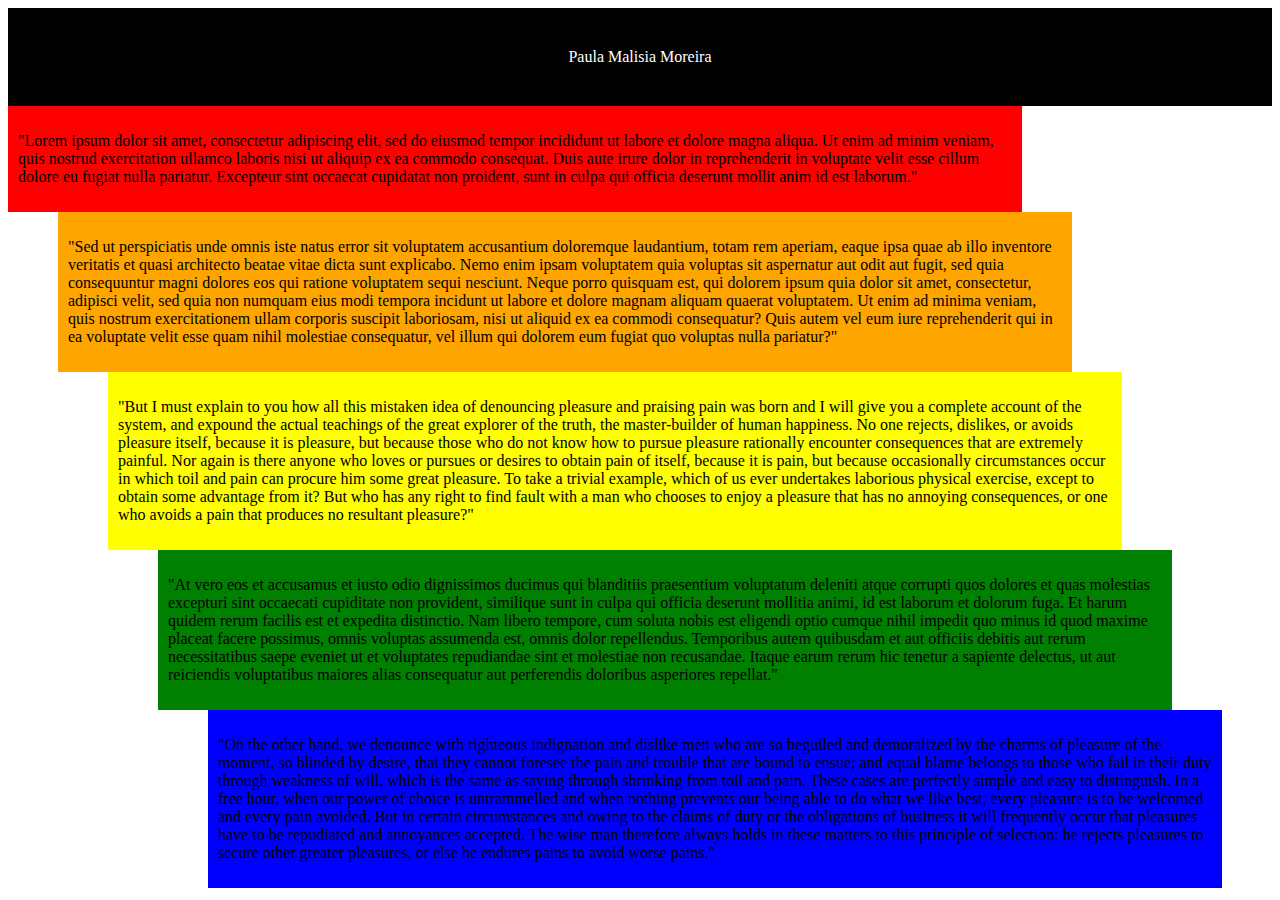
==== avaliacao/avaliacao/estrutura/atividade/att.html @ a276a2b1 "Adicionar avaliavao" ====
<!DOCTYPE html>
<html lang="ptbr">
<head>
    <meta charset="UTF-8">
    <meta name="viewport" content="width=device-width, initial-scale=1.0">
    <link rel="stylesheet" href="../../visual/estilo/geral.css">
    <title>Document</title>
</head>
<body>
    <header> Paula Malisia Moreira</header>

<main>
    <section>
        <div id="Vermelho">
            <p> "Lorem ipsum dolor sit amet, consectetur adipiscing elit, sed do eiusmod tempor incididunt ut labore et dolore magna aliqua. 
                Ut enim ad minim veniam, quis nostrud exercitation ullamco laboris nisi ut aliquip ex ea commodo consequat. Duis aute irure dolor
                 in reprehenderit in voluptate velit esse cillum dolore eu fugiat nulla pariatur. Excepteur sint occaecat cupidatat non proident,
                  sunt in culpa qui officia deserunt mollit anim id est laborum."</p> 
        </div>
    </section>

    <section>
        <div id="Laranja">
            <p>"Sed ut perspiciatis unde omnis iste natus error sit voluptatem accusantium doloremque laudantium, totam rem aperiam, eaque ipsa
                 quae ab illo inventore veritatis et quasi architecto beatae vitae dicta sunt explicabo. Nemo enim ipsam voluptatem quia voluptas 
                 sit aspernatur aut odit aut fugit, sed quia consequuntur magni dolores eos qui ratione voluptatem sequi nesciunt. Neque porro 
                 quisquam est, qui dolorem ipsum quia dolor sit amet, consectetur, adipisci velit, sed quia non numquam eius modi tempora incidunt 
                 ut labore et dolore magnam aliquam quaerat voluptatem. Ut enim ad minima veniam, quis nostrum exercitationem ullam corporis suscipit 
                 laboriosam, nisi ut aliquid ex ea commodi consequatur? Quis autem vel eum iure reprehenderit qui in ea voluptate velit esse quam 
                 nihil molestiae consequatur, vel illum qui dolorem eum fugiat quo voluptas nulla pariatur?"</p>
        </div>
    </section>

    <section>
        <div id="Amarelo"><p>"But I must explain to you how all this mistaken idea of denouncing pleasure and praising pain was born and I will give you a complete 
            account of the system, and expound the actual teachings of the great explorer of the truth, the master-builder of human happiness. No one 
            rejects, dislikes, or avoids pleasure itself, because it is pleasure, but because those who do not know how to pursue pleasure rationally 
            encounter consequences that are extremely painful. Nor again is there anyone who loves or pursues or desires to obtain pain of itself, because 
            it is pain, but because occasionally circumstances occur in which toil and pain can procure him some great pleasure. To take a trivial example,
             which of us ever undertakes laborious physical exercise, except to obtain some advantage from it? But who has any right to find fault with a
              man who chooses to enjoy a pleasure that has no annoying consequences, or one who avoids a pain that produces no resultant pleasure?"</p></div>
    </section>

    <section>
        <div id="Verde"><p>"At vero eos et accusamus et iusto odio dignissimos ducimus qui blanditiis praesentium voluptatum deleniti atque corrupti quos dolores et 
            quas molestias excepturi sint occaecati cupiditate non provident, similique sunt in culpa qui officia deserunt mollitia animi, id est laborum 
            et dolorum fuga. Et harum quidem rerum facilis est et expedita distinctio. Nam libero tempore, cum soluta nobis est eligendi optio cumque nihil 
            impedit quo minus id quod maxime placeat facere possimus, omnis voluptas assumenda est, omnis dolor repellendus. Temporibus autem quibusdam et 
            aut officiis debitis aut rerum necessitatibus saepe eveniet ut et voluptates repudiandae sint et molestiae non recusandae. Itaque earum rerum
             hic tenetur a sapiente delectus, ut aut reiciendis voluptatibus maiores alias consequatur aut perferendis doloribus asperiores repellat."</p></div>
    </section>

    <section>
        <div id="Azul"><p>
            "On the other hand, we denounce with righteous indignation and dislike men who are so beguiled and demoralized by the charms of pleasure of
             the moment, so blinded by desire, that they cannot foresee the pain and trouble that are bound to ensue; and equal blame belongs to those who
              fail in their duty through weakness of will, which is the same as saying through shrinking from toil and pain. These cases are perfectly 
              simple and easy to distinguish. In a free hour, when our power of choice is untrammelled and when nothing prevents our being able to do
               what we like best, every pleasure is to be welcomed and every pain avoided. But in certain circumstances and owing to the claims of duty 
               or the obligations of business it will frequently occur that pleasures have to be repudiated and annoyances accepted. The wise man therefore 
               always holds in these matters to this principle of selection: he rejects pleasures to secure other greater pleasures, or else he endures 
               pains to avoid worse pains."
        </p></div>
    </section>
</main>
</body>
</html>
---- avaliacao/avaliacao/visual/estilo/geral.css ----
header{
    text-align: center;
    background-color: black;
    color: white;
    padding: 40px;
}


#Vermelho{
margin-left: 0;
background-color: red;
padding: 10px;
margin-right: 250px;
}

#Laranja{
    margin-left: 50px;
    background-color:orange;
    padding: 10px;
    margin-right: 200px;
}

#Amarelo{
    margin-left: 100px;
    background-color:yellow;
    padding: 10px;
    margin-right: 150px;
}

#Verde{
    margin-left: 150px;
    background-color:green;
    padding: 10px;
    margin-right: 100px;
}

#Azul{
    margin-left: 200px;
    margin-right: 50px;
    background-color:blue;
    padding: 10px;
}

main{
    align-items: center;
}
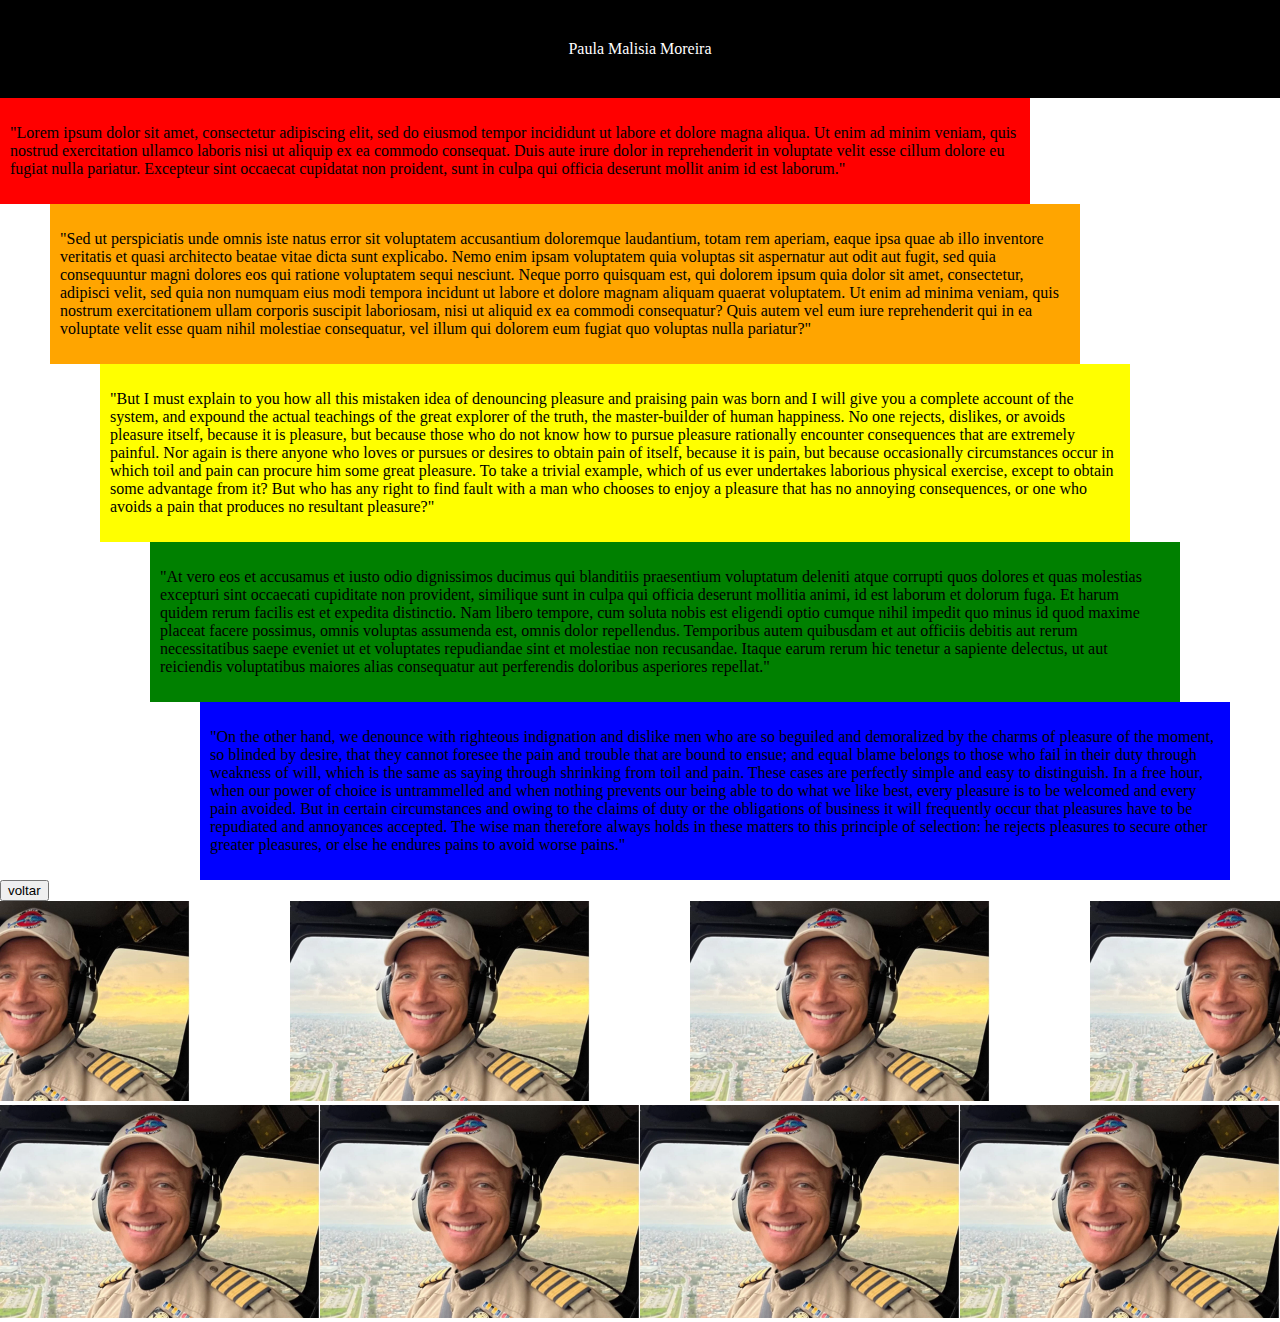
==== commit 75afdd6a: "Colocar o Comandante Hamilton" ====
--- a/avaliacao/avaliacao/estrutura/atividade/att.html
+++ b/avaliacao/avaliacao/estrutura/atividade/att.html
@@ -62,6 +62,28 @@
                pains to avoid worse pains."
         </p></div>
     </section>
+    <section>
+        <div>
+            <a target="_blank" href="../paginas/index2.html"><button>voltar</button></a>
+        </div>
+    </section>
+    <section id="separadas">
+        <div><img src="../../visual/imagens/Comandante-Hamilton.png" alt="comandante hamilton"></div>
+        <div><img src="../../visual/imagens/Comandante-Hamilton.png" alt="comandante hamilton"></div>
+        <div><img src="../../visual/imagens/Comandante-Hamilton.png" alt="comandante hamilton"></div>
+        <div><img src="../../visual/imagens/Comandante-Hamilton.png" alt="comandante hamilton"></div>
+    </section>
+    <section id="juntas">
+        <div><img src="../../visual/imagens/Comandante-Hamilton.png" alt="comandante hamilton"></div>
+        <div><img src="../../visual/imagens/Comandante-Hamilton.png" alt="comandante hamilton"></div>
+        <div><img src="../../visual/imagens/Comandante-Hamilton.png" alt="comandante hamilton"></div>
+        <div><img src="../../visual/imagens/Comandante-Hamilton.png" alt="comandante hamilton"></div>
+
+    </section>
+   
+
+    
+
 </main>
 </body>
 </html>--- a/avaliacao/avaliacao/visual/estilo/geral.css
+++ b/avaliacao/avaliacao/visual/estilo/geral.css
@@ -3,6 +3,11 @@
     background-color: black;
     color: white;
     padding: 40px;
+}
+body{
+    margin: 0;
+    padding: 0;
+    border: 0;
 }
 
 
@@ -43,4 +48,41 @@
 
 main{
     align-items: center;
-}+}
+
+
+.Botoes a{
+
+    align-items: center;
+    height: 100%;
+    color: black;
+    font-size: 20px;
+    
+}
+
+#separadas{
+    align-items: center;
+    display: flex;
+    justify-content: center;
+}
+
+#separadas img{
+    width: 300px;
+    height: auto;
+    margin: 0PX 50px;
+}
+
+
+#juntas{
+    display: flex;
+    align-items: center ;
+    justify-content: center;
+
+}
+
+#juntas img{
+    width: 100%;
+    height: 100%;
+    margin: 0;
+
+}
